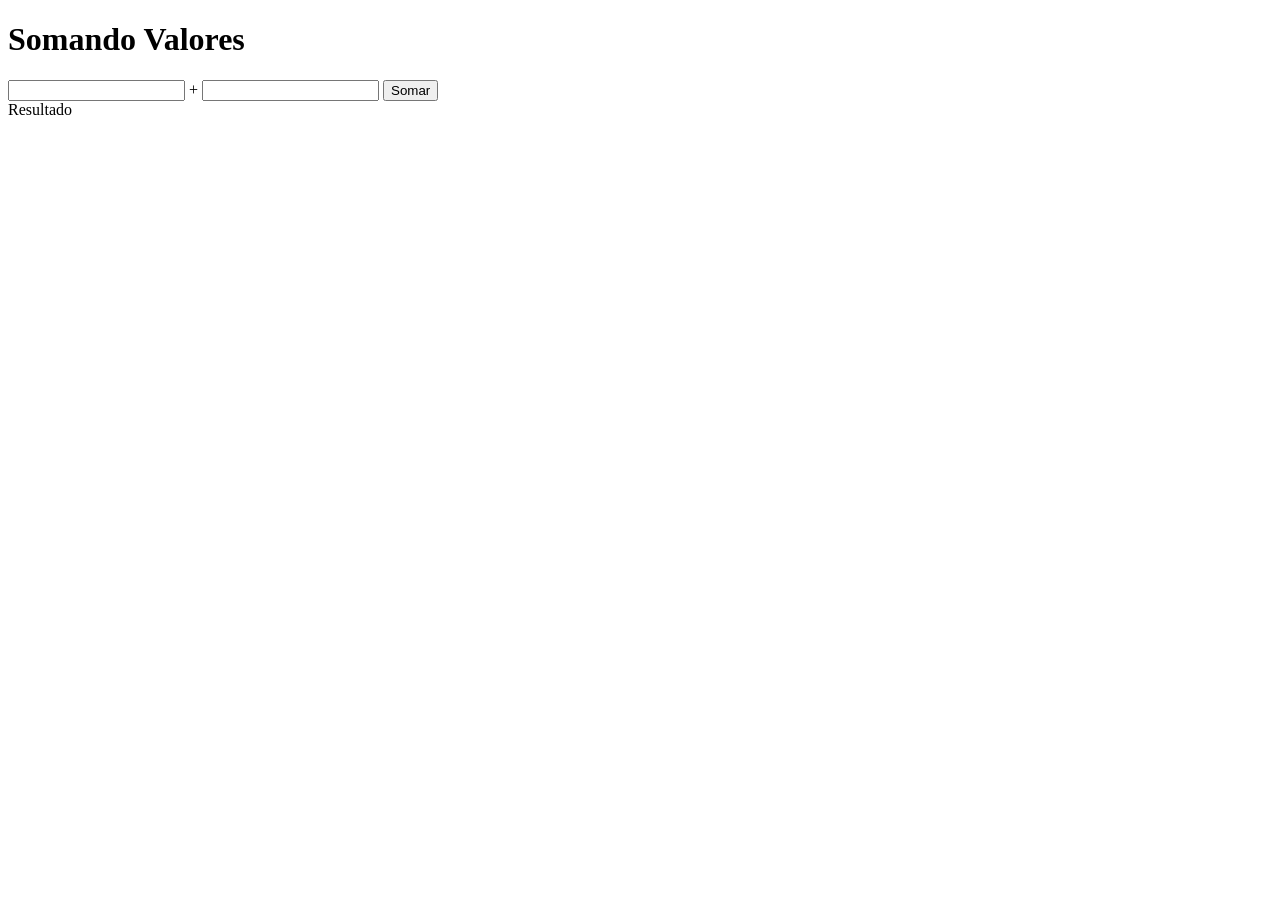
==== exercicios/ex005/index.html @ 7d87c5ea "cmm" ====
<!DOCTYPE html>
<html lang="pt-br">
<head>
    <meta charset="UTF-8">
    <meta name="viewport" content="width=device-width, initial-scale=1.0">
    <title>Somando valores</title>
</head>
<body>
    <h1>Somando Valores</h1>
    <input type="number" name="txtn1" id="txtn1"> +
    <input type="number" name="txtn2" id="txtn2">
    <input type="button" value="Somar" onclick="somar()">
    <div id="res">Resultado</div>

    <script>
        function somar() {
            var tn1 = document.getElementById('txtn1') 
            var tn2 = document.getElementById('txtn2')
            var res = document.getElementById('res')
            var n1 = Number(tn1.value)
            var n2 = Number(tn2.value)
            var s = n1 + n2
            res.innerText = `A soma entre ${n1} e ${n2} é igual a ${s}`
            
            }
    </script>
    
</body>
</html>
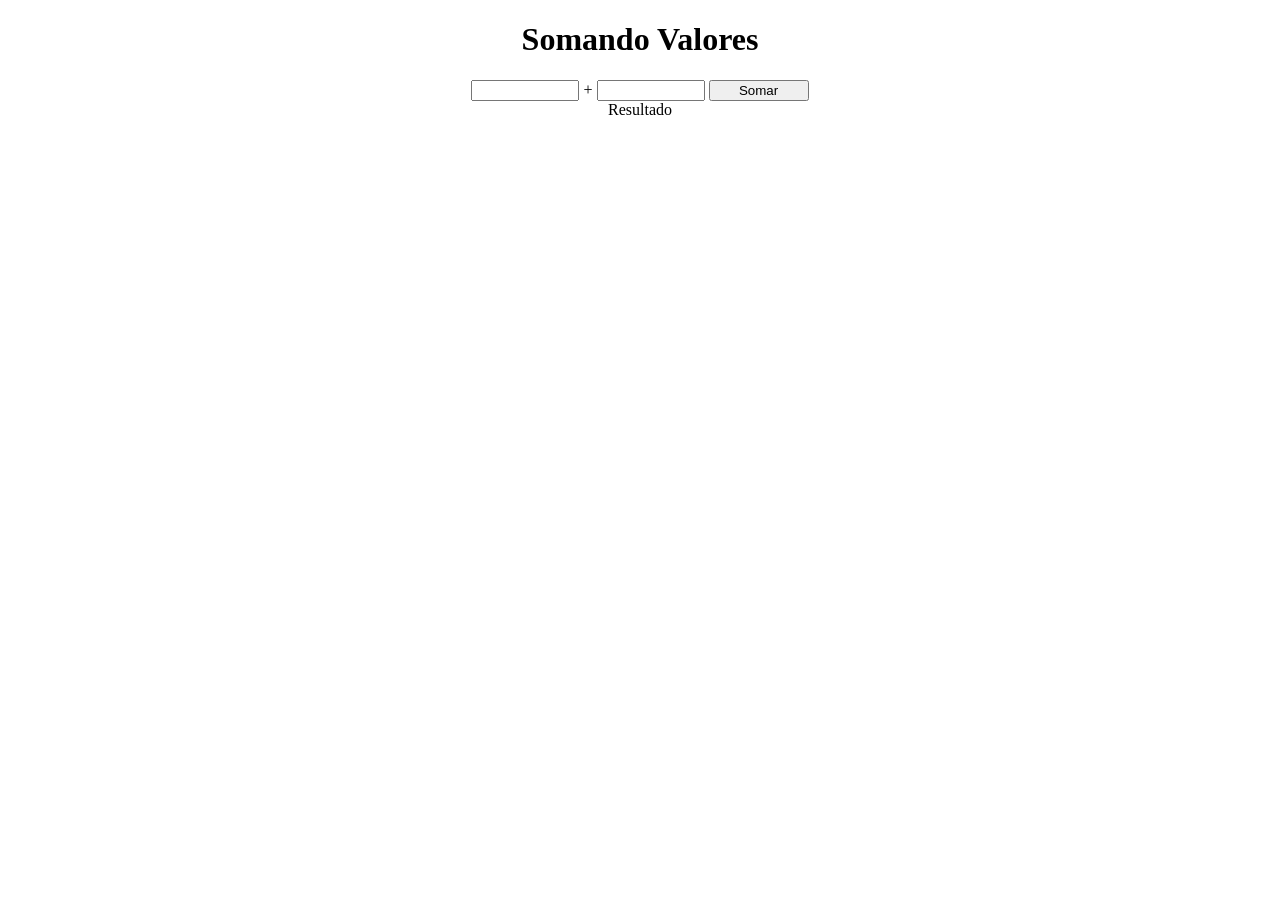
==== commit 161f872a: "style e html atlz" ====
--- a/exercicios/ex005/index.html
+++ b/exercicios/ex005/index.html
@@ -1,5 +1,6 @@
 <!DOCTYPE html>
 <html lang="pt-br">
+    <link rel="stylesheet" href="style.css">
 <head>
     <meta charset="UTF-8">
     <meta name="viewport" content="width=device-width, initial-scale=1.0">
--- a/exercicios/ex005/style.css
+++ b/exercicios/ex005/style.css
@@ -0,0 +1,13 @@
+@charset "UTF-8";
+body{
+    text-align: center;
+}
+h1{
+    color:black;
+    text-align: center;
+
+}
+input{
+    font: normal;
+    width: 100px;
+}
